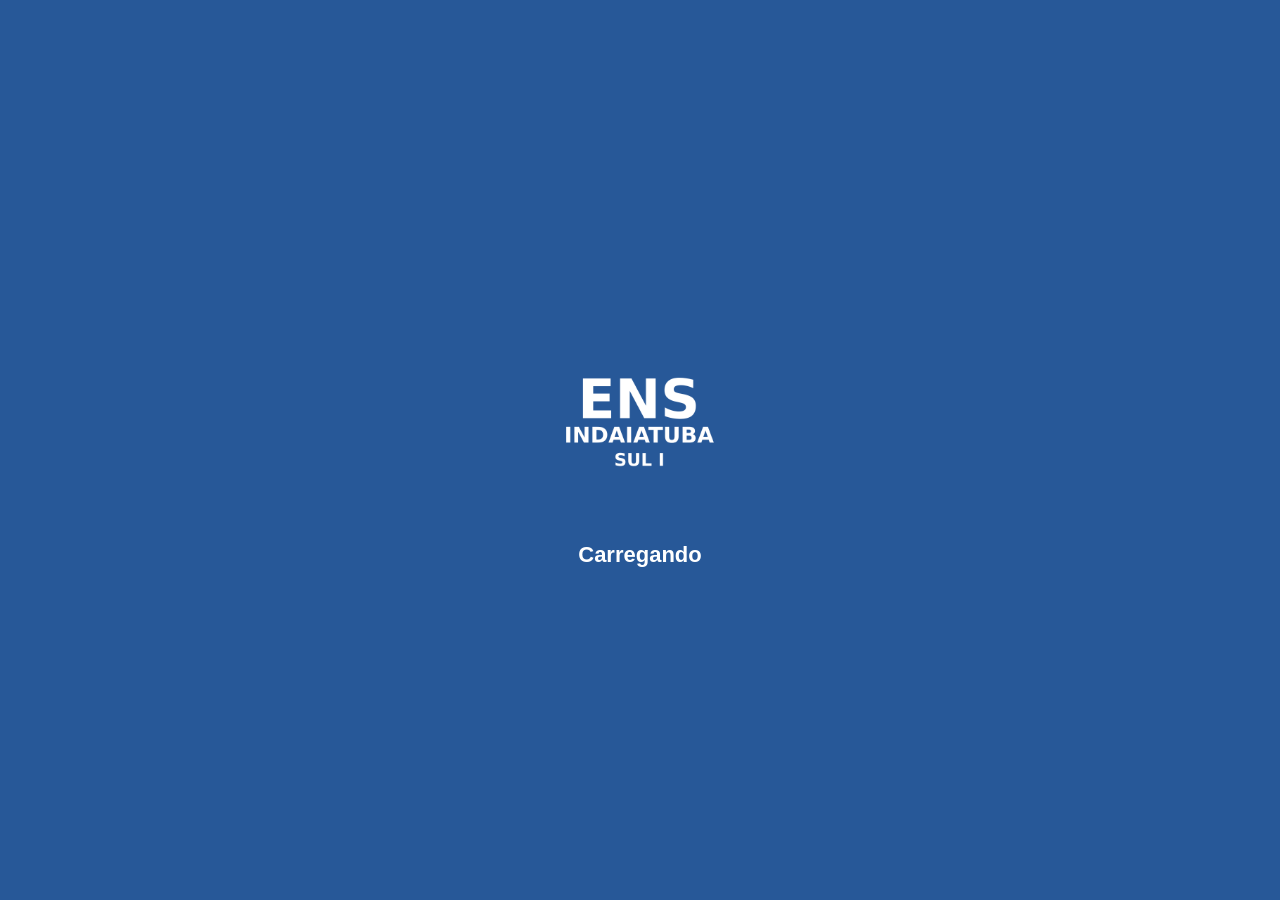
==== app.html @ 1b76fe93 "Add files via upload" ====
<!DOCTYPE html>
<html lang="pt-BR">
<head>
<meta charset="UTF-8">
<meta name="viewport" content="width=device-width, initial-scale=1">

<title>ENS</title>

<meta name="theme-color" content="#275898">

<style>
body{
    margin:0;
    background:#275898;
    height:100vh;
    display:flex;
    justify-content:center;
    align-items:center;
    flex-direction:column;
    color:white;
    font-family:Segoe UI,sans-serif;
}

img{
    width:180px;
}

.loading{
    margin-top:30px;
    font-size:22px;
    font-weight:600;
}

.dots::after{
    content:"";
    animation:dots 1.5s infinite;
}

@keyframes dots{
    0%{content:"";}
    33%{content:".";}
    66%{content:"..";}
    100%{content:"...";}
}
</style>
</head>
<body>

<img src="logo.png">

<div class="loading">
    Carregando<span class="dots"></span>
</div>

<script>

setTimeout(()=>{

window.location.replace(
"https://script.google.com/macros/s/AKfycbzkLLdAr8MgzFkn0-rIeN8eS8RnzuVDoEfxSEC1SjcVwh5jKOYDNjigvNVi3fVS9CAChg/exec"
);

},2000);

</script>

</body>
</html>
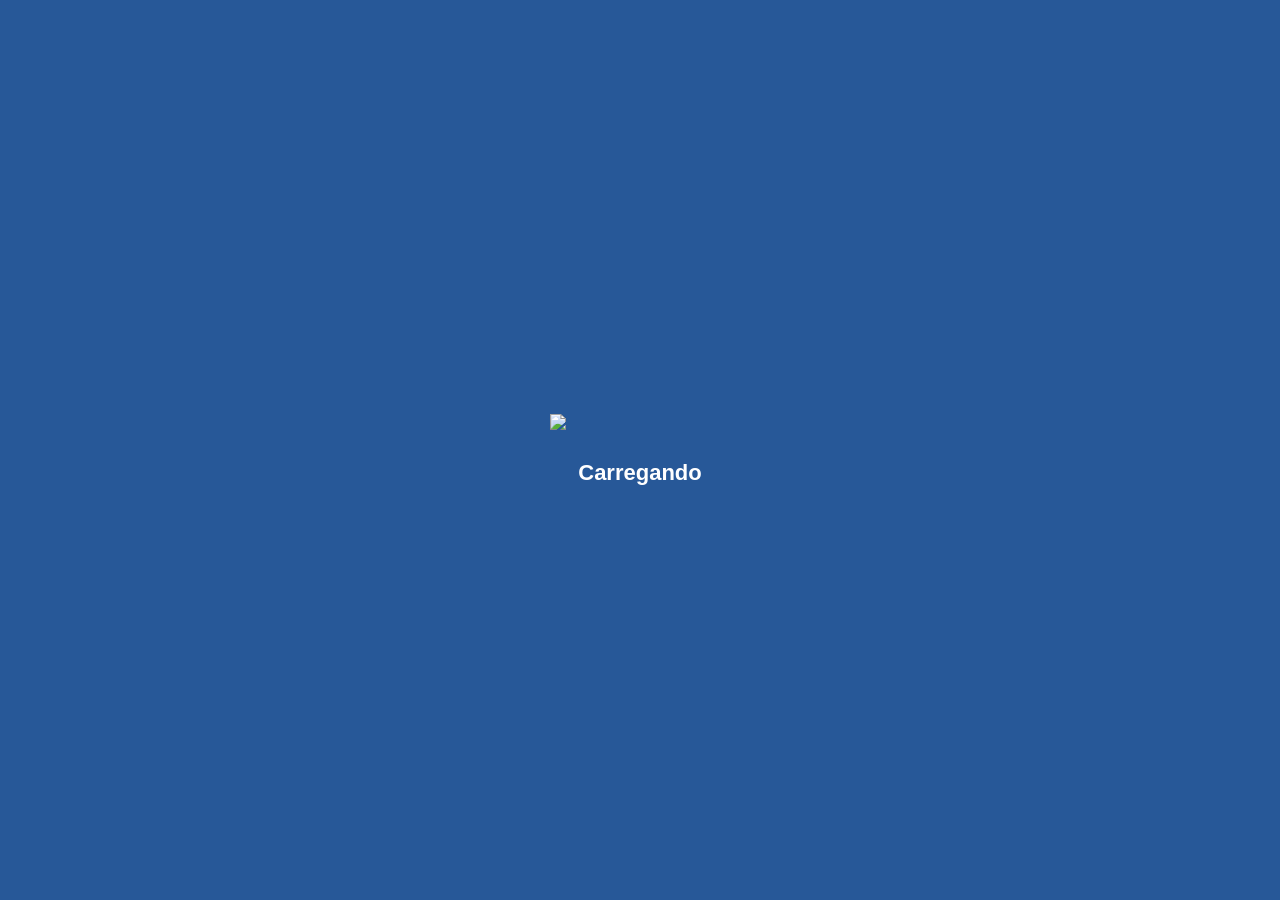
==== commit 5099afef: "Update app.html" ====
--- a/app.html
+++ b/app.html
@@ -46,7 +46,7 @@
 </head>
 <body>
 
-<img src="logo.png">
+<img src="logo_2.png">
 
 <div class="loading">
     Carregando<span class="dots"></span>
@@ -65,4 +65,4 @@
 </script>
 
 </body>
-</html>+</html>
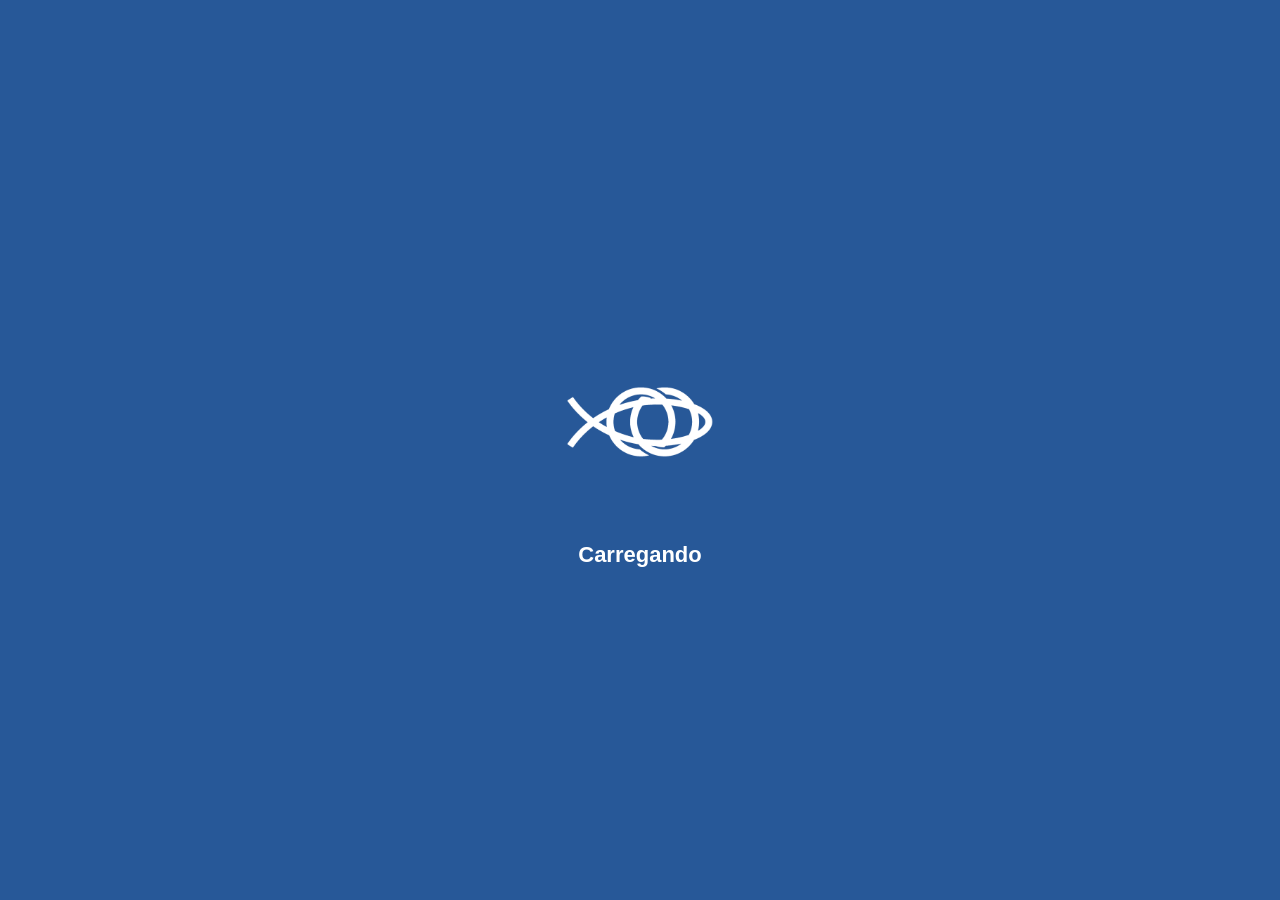
==== commit cbc2af4d: "Update app.html" ====
--- a/app.html
+++ b/app.html
@@ -46,7 +46,7 @@
 </head>
 <body>
 
-<img src="logo_2.png">
+<img src="logo.png">
 
 <div class="loading">
     Carregando<span class="dots"></span>
